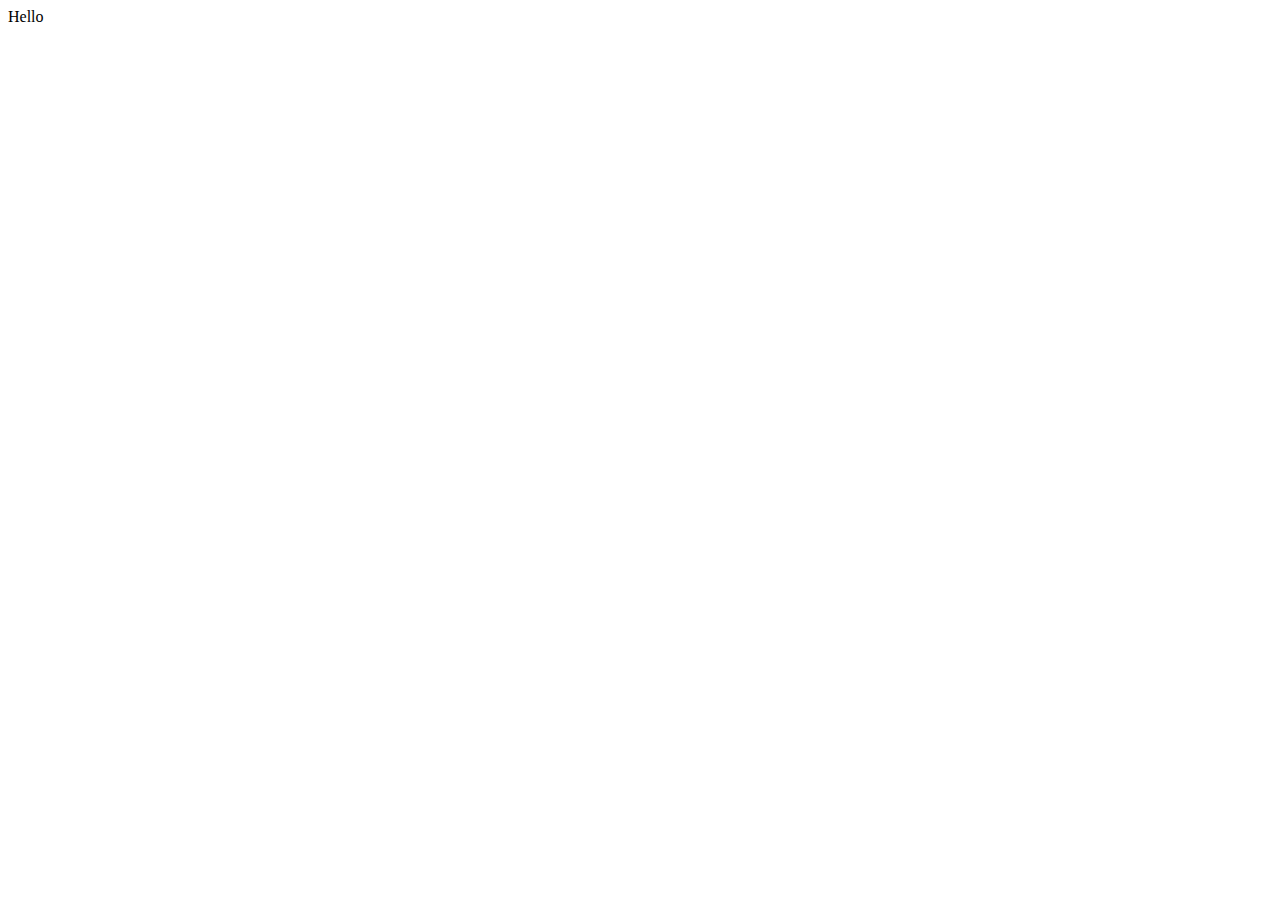
==== advanced.html @ bb66ba7f "add advanced.html" ====
<!DOCTYPE html>
<html lang="en">
<head>
    <meta charset="UTF-8">
    <meta name="viewport" content="width=device-width, initial-scale=1.0">
    <title>Document</title>
</head>
<body>
    Hello
</body>
</html>
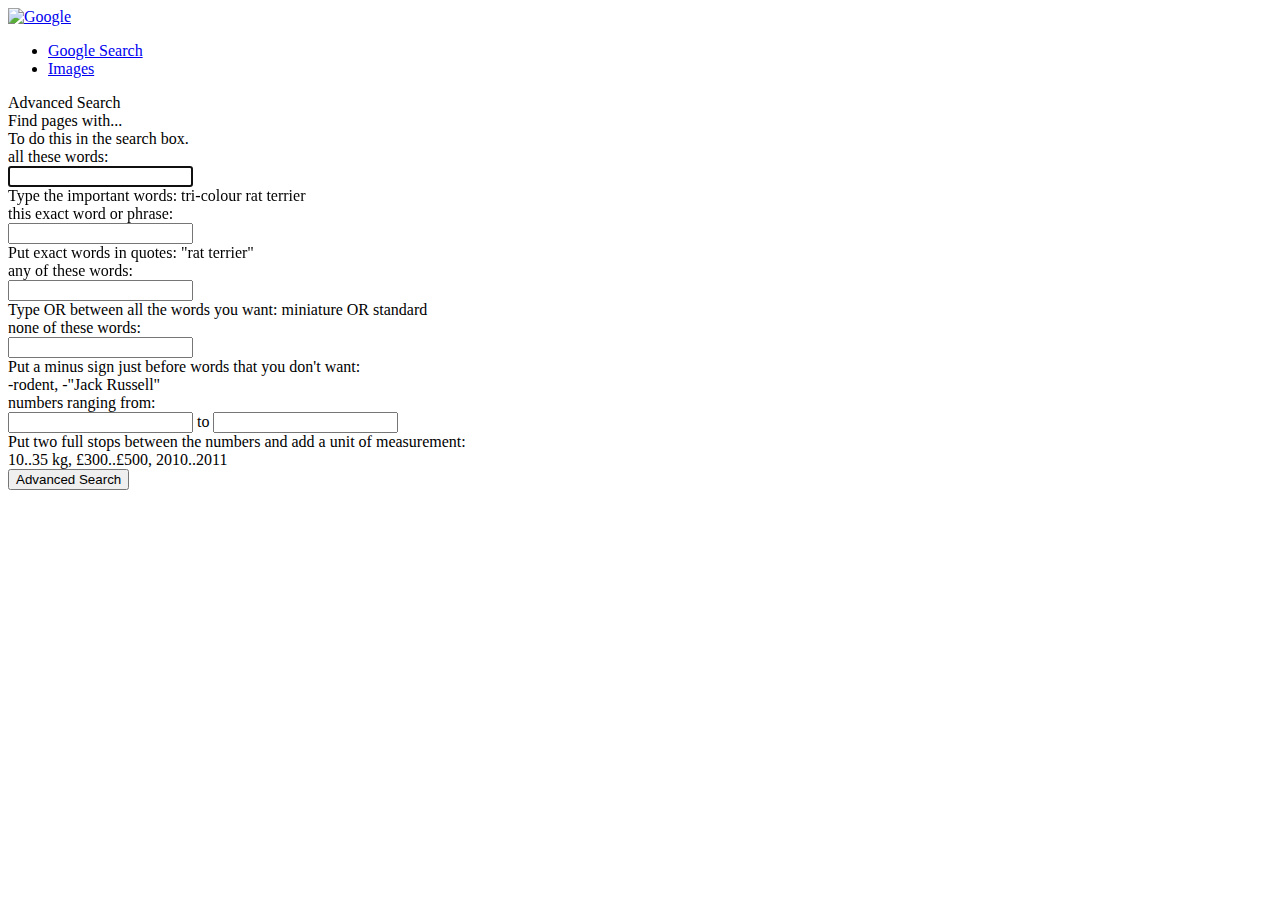
==== commit 63047ff1: "Complete advanced.html" ====
--- a/advanced.html
+++ b/advanced.html
@@ -4,8 +4,86 @@
     <meta charset="UTF-8">
     <meta name="viewport" content="width=device-width, initial-scale=1.0">
     <title>Document</title>
+    <link rel="stylesheet" href="css/advanced.css">
 </head>
 <body>
-    Hello
+    <div class="nav">
+        <div class="logo">
+            <a href="https://www.google.com">
+                <img class="logo-img" src="https://www.google.com/images/branding/googlelogo/1x/googlelogo_color_272x92dp.png" alt="Google" title="Go to Google Home">
+            </a>
+        </div>
+        <div class="empty"></div>
+        <div class="links">
+            <ul>
+                <li><a href="index.html">Google Search</a></li>
+                <li><a href="images.html">Images</a></li>
+            </ul>
+        </div>
+    </div>
+    <div class="title">
+        <label>Advanced Search</label> 
+    </div>
+    <div class="line"></div>
+    <div class="advanced-search">
+        <form action="https://google.com/search">
+            <div class="row-head">
+                <div class="col-1">
+                    <span class="find-title">Find pages with...</span>
+                </div> 
+                <div class="col-2"></div>
+                <div class="col-3 find-subtitle"><div class>To do this in the search box.</div></div>
+            </div>
+            <div class="row">
+                <div class="col-1">
+                    <label>all these words:</label>
+                </div> 
+                <div class="col-2"><input type="text" autofocus name="as_q"></div>
+                <div class="col-3"><div>Type the important words: <span>tri-colour rat terrier</span></div></div>
+            </div>  
+            <div class="row">
+                <div class="col-1">
+                    <label>this exact word or phrase:</label>
+                </div> 
+                <div class="col-2"><input type="text" name="as_epq"></div>
+                <div class="col-3"><div>Put exact words in quotes: <span>"rat terrier"</span></div></div>
+            </div>  
+            <div class="row">
+                <div class="col-1">
+                    <label>any of these words:</label>
+                </div> 
+                <div class="col-2"><input type="text" name="as_oq"></div>
+                <div class="col-3"><div>Type <span>OR</span> between all the words you want: <span>miniature OR standard</span></div></div> 
+            </div> 
+            <div class="row">
+                <div class="col-1">
+                    <label>none of these words:</label>
+                </div> 
+                <div class="col-2"><input type="text" name="as_eq"></div>
+                <div class="col-3">
+                    <div>
+                        Put a minus sign just before words that you don't want:
+                        <br>
+                        <span>-rodent, -"Jack Russell"</span>
+                    </div>
+                </div>
+            </div> 
+            <div class="row">
+                <div class="col-1">
+                    <label>numbers ranging from:</label>
+                </div> 
+                <div class="col-2 bottom"><input type="text" name="as_nlo" class="left"><span class="middle"> to </span><input class="right" name="as_nhi" type="text"></div>
+                <div class="col-3">
+                    <div>
+                        Put two full stops between the numbers and add a unit of measurement:
+                        <br>
+                        <span>10..35 kg, £300..£500, 2010..2011</span>
+                    </div>
+                </div>
+            </div> 
+            <input name="tbs" type="hidden" value="">
+            <button type="submit">Advanced Search</button>
+        </form>
+    </div>
 </body>
 </html>